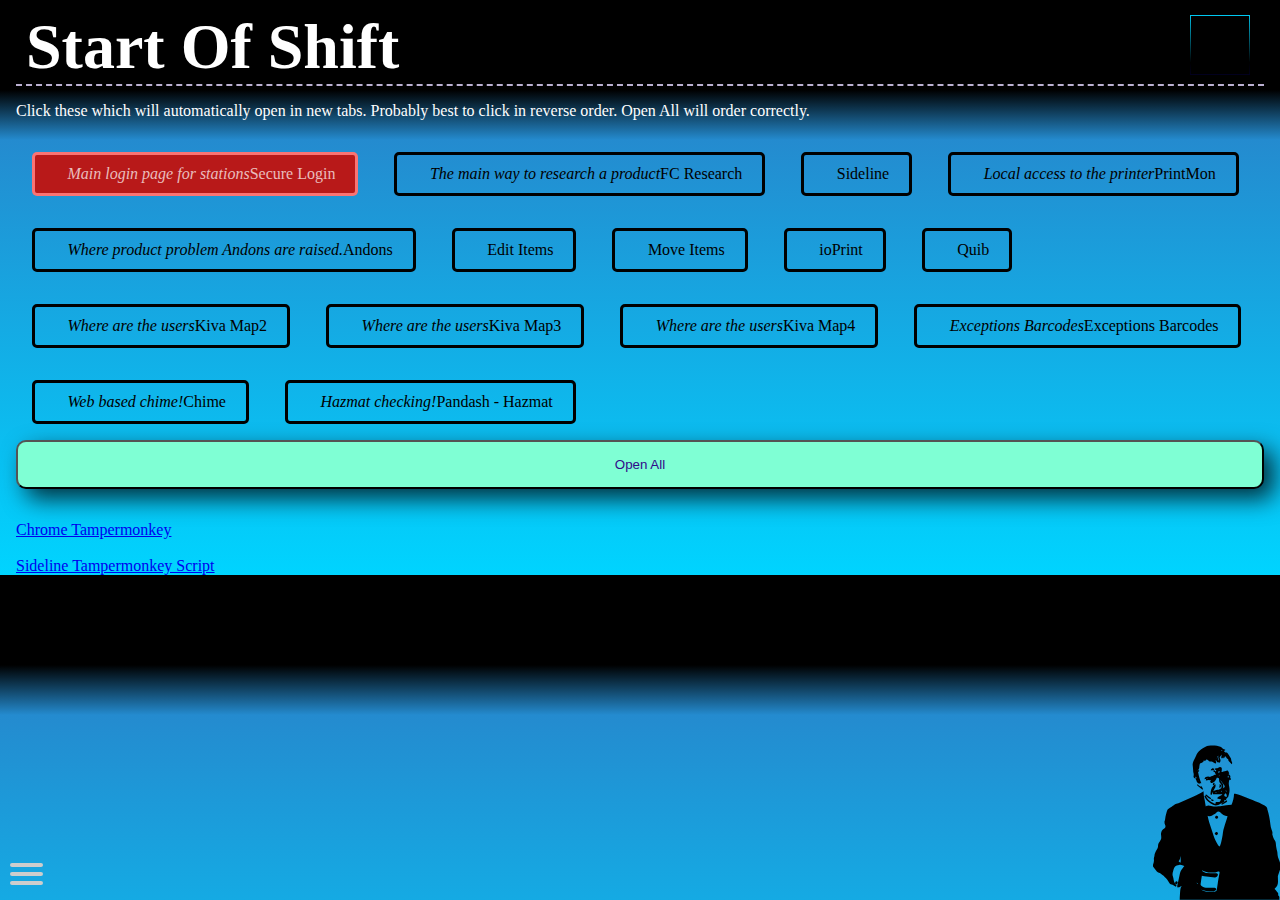
==== index.htm @ 9fe07ccf "custom property work" ====
<!DOCTYPE html>
<html lang="en">

<head>
	<meta charset="UTF-8">
	<meta name="viewport" content="width=device-width, initial-scale=1.0">
	<title>Links For Problem Solving</title>
	<script src="https://code.jquery.com/jquery-3.6.3.min.js"
		integrity="sha256-pvPw+upLPUjgMXY0G+8O0xUf+/Im1MZjXxxgOcBQBXU=" crossorigin="anonymous"></script>
	<link rel="stylesheet" href="https://cdnjs.cloudflare.com/ajax/libs/font-awesome/5.9.0/css/all.min.css"
		integrity="sha512-q3eWabyZPc1XTCmF+8/LuE1ozpg5xxn7iO89yfSOd5/oKvyqLngoNGsx8jq92Y8eXJ/IRxQbEC+FGSYxtk2oiw=="
		crossorigin="anonymous" referrerpolicy="no-referrer" />
	<link rel="shortcut icon"
		href="[data-uri]" />

	<style>
		@font-face {
			font-family: amazon ember;
			font-style: normal;
			font-weight: 400;
			src: local('Amazon Ember'), url('https://fonts.cdnfonts.com/s/67521/Amazon Ember.woff') format('woff')
		}

		@font-face {
			font-family: amazon ember;
			font-style: italic;
			font-weight: 400;
			src: local('Amazon Ember'), url('https://fonts.cdnfonts.com/s/67521/Amazon Ember Italic.woff') format('woff')
		}

		@font-face {
			font-family: amazon ember;
			font-style: normal;
			font-weight: 250;
			src: local('Amazon Ember'), url('https://fonts.cdnfonts.com/s/67521/Amazon Ember Thin.woff') format('woff')
		}

		@font-face {
			font-family: amazon ember;
			font-style: italic;
			font-weight: 250;
			src: local('Amazon Ember'), url('https://fonts.cdnfonts.com/s/67521/Amazon Ember Thin Italic.woff') format('woff')
		}

		@font-face {
			font-family: amazon ember;
			font-style: normal;
			font-weight: 300;
			src: local('Amazon Ember'), url('https://fonts.cdnfonts.com/s/67521/Amazon Ember Light.woff') format('woff')
		}

		@font-face {
			font-family: amazon ember;
			font-style: italic;
			font-weight: 300;
			src: local('Amazon Ember'), url('https://fonts.cdnfonts.com/s/67521/Amazon Ember Light Italic.woff') format('woff')
		}

		@font-face {
			font-family: amazon ember;
			font-style: normal;
			font-weight: 500;
			src: local('Amazon Ember'), url('https://fonts.cdnfonts.com/s/67521/Amazon Ember Medium.woff') format('woff')
		}

		@font-face {
			font-family: amazon ember;
			font-style: italic;
			font-weight: 500;
			src: local('Amazon Ember'), url('https://fonts.cdnfonts.com/s/67521/Amazon Ember Medium Italic.woff') format('woff')
		}

		@font-face {
			font-family: amazon ember;
			font-style: normal;
			font-weight: 700;
			src: local('Amazon Ember'), url('https://fonts.cdnfonts.com/s/67521/Amazon Ember Bold.woff') format('woff')
		}

		@font-face {
			font-family: amazon ember;
			font-style: italic;
			font-weight: 700;
			src: local('Amazon Ember'), url('https://fonts.cdnfonts.com/s/67521/Amazon Ember Bold Italic.woff') format('woff')
		}

		@font-face {
			font-family: amazon ember;
			font-style: normal;
			font-weight: 800;
			src: local('Amazon Ember'), url('https://fonts.cdnfonts.com/s/67521/Amazon Ember Heavy.woff') format('woff')
		}

		@font-face {
			font-family: amazon ember;
			font-style: italic;
			font-weight: 800;
			src: local('Amazon Ember'), url('https://fonts.cdnfonts.com/s/67521/Amazon Ember Heavy Italic.woff') format('woff')
		}

		@font-face {
			font-family: amazon ember cd rc;
			font-style: normal;
			font-weight: 400;
			src: local('Amazon Ember Cd RC'), url('https://fonts.cdnfonts.com/s/67521/Amazon Ember Cd RC.woff') format('woff')
		}

		@font-face {
			font-family: amazon ember display;
			font-style: normal;
			font-weight: 400;
			src: local('Amazon Ember Display'), url('https://fonts.cdnfonts.com/s/67521/Amazon Ember Display.woff') format('woff')
		}

		@font-face {
			font-family: amazon ember duospace;
			font-style: normal;
			font-weight: 400;
			src: local('Amazon Ember Duospace'), url('https://fonts.cdnfonts.com/s/67521/Amazon Ember Duospace.woff') format('woff')
		}

		@font-face {
			font-family: amazon ember mono;
			font-style: normal;
			font-weight: 400;
			src: local('Amazon Ember Mono'), url('https://fonts.cdnfonts.com/s/67521/Amazon Ember Mono.woff') format('woff')
		}

		@font-face {
			font-family: amazon ember v2;
			font-style: normal;
			font-weight: 400;
			src: local('Amazon Ember V2'), url('https://fonts.cdnfonts.com/s/67521/Amazon Ember V2.woff') format('woff')
		}

		@font-face {
			font-family: amazon ember cd rc;
			font-style: italic;
			font-weight: 400;
			src: local('Amazon Ember Cd RC'), url('https://fonts.cdnfonts.com/s/67521/Amazon Ember Cd RC Italic.woff') format('woff')
		}

		@font-face {
			font-family: amazon ember cd rc;
			font-style: normal;
			font-weight: 250;
			src: local('Amazon Ember Cd RC'), url('https://fonts.cdnfonts.com/s/67521/Amazon Ember Cd RC Thin.woff') format('woff')
		}

		@font-face {
			font-family: amazon ember cd rc;
			font-style: italic;
			font-weight: 250;
			src: local('Amazon Ember Cd RC'), url('https://fonts.cdnfonts.com/s/67521/Amazon Ember Cd RC Thin Italic.woff') format('woff')
		}

		@font-face {
			font-family: amazon ember cd rc;
			font-style: normal;
			font-weight: 300;
			src: local('Amazon Ember Cd RC'), url('https://fonts.cdnfonts.com/s/67521/Amazon Ember Cd RC Light.woff') format('woff')
		}

		@font-face {
			font-family: amazon ember display;
			font-style: normal;
			font-weight: 300;
			src: local('Amazon Ember Display'), url('https://fonts.cdnfonts.com/s/67521/Amazon Ember Display Italic.woff') format('woff')
		}

		@font-face {
			font-family: amazon ember display;
			font-style: normal;
			font-weight: 300;
			src: local('Amazon Ember Display'), url('https://fonts.cdnfonts.com/s/67521/Amazon Ember Display Light.woff') format('woff')
		}

		@font-face {
			font-family: amazon ember cd rc;
			font-style: italic;
			font-weight: 300;
			src: local('Amazon Ember Cd RC'), url('https://fonts.cdnfonts.com/s/67521/Amazon Ember Cd RC Light Italic.woff') format('woff')
		}

		@font-face {
			font-family: amazon ember display;
			font-style: normal;
			font-weight: 500;
			src: local('Amazon Ember Display'), url('https://fonts.cdnfonts.com/s/67521/Amazon Ember Display Medium.woff') format('woff')
		}

		@font-face {
			font-family: amazon ember display;
			font-style: italic;
			font-weight: 500;
			src: local('Amazon Ember Display'), url('https://fonts.cdnfonts.com/s/67521/Amazon Ember Display Medium Italic.woff') format('woff')
		}

		@font-face {
			font-family: amazon ember cd rc;
			font-style: normal;
			font-weight: 700;
			src: local('Amazon Ember Cd RC'), url('https://fonts.cdnfonts.com/s/67521/Amazon Ember Cd RC Bold.woff') format('woff')
		}

		@font-face {
			font-family: amazon ember duospace;
			font-style: normal;
			font-weight: 700;
			src: local('Amazon Ember Duospace'), url('https://fonts.cdnfonts.com/s/67521/Amazon Ember Duospace Bold.woff') format('woff')
		}

		@font-face {
			font-family: amazon ember mono;
			font-style: normal;
			font-weight: 700;
			src: local('Amazon Ember Mono'), url('https://fonts.cdnfonts.com/s/67521/Amazon Ember Mono Bold.woff') format('woff')
		}

		@font-face {
			font-family: amazon ember v2;
			font-style: normal;
			font-weight: 700;
			src: local('Amazon Ember V2'), url('https://fonts.cdnfonts.com/s/67521/Amazon Ember V2 Bold.woff') format('woff')
		}

		@font-face {
			font-family: amazon ember cd rc;
			font-style: italic;
			font-weight: 700;
			src: local('Amazon Ember Cd RC'), url('https://fonts.cdnfonts.com/s/67521/Amazon Ember Cd RC Bold Italic.woff') format('woff')
		}

		@font-face {
			font-family: amazon ember display;
			font-style: italic;
			font-weight: 700;
			src: local('Amazon Ember Display'), url('https://fonts.cdnfonts.com/s/67521/Amazon Ember Display Bold Italic.woff') format('woff')
		}

		@font-face {
			font-family: amazon ember display;
			font-style: normal;
			font-weight: 800;
			src: local('Amazon Ember Display'), url('https://fonts.cdnfonts.com/s/67521/Amazon Ember Display Heavy.woff') format('woff')
		}

		@font-face {
			font-family: amazon ember display;
			font-style: italic;
			font-weight: 800;
			src: local('Amazon Ember Display'), url('https://fonts.cdnfonts.com/s/67521/Amazon Ember Display Heavy Italic.woff') format('woff')
		}
	</style>

	<style>
		@property --angle {
			syntax: "<angle>";
			initial-value: 0deg;
			inherits: false;
		}

		@keyframes rotate {
			to {
				--angle: 360deg;
			}
		}



		body {
			margin: 0 1rem;
			font-family: "Amazon Ember";
			background-image: linear-gradient(180deg, rgba(0, 0, 0, 1) 0%, rgba(0, 0, 0, 1) 90px, rgb(36, 139, 207) 140px, rgba(0, 212, 255, 1) 100%);
		}

		svg {
			display: block;
			position: absolute;
			bottom: 0px;
			right: 0px;
			height: 20%;
			z-index: -2;

		}

		h1 {
			padding-top: 10px;
			font-weight: 800;
			font-family: "Amazon Ember Display";
			font-size: 4rem;
			background-color: black;
			color: white;
			display: block;
			margin: 0 auto;
			padding-left: 10px;
			border-bottom: 2px dashed #bab0d1;
		}

		p {
			font-family: "Amazon Ember";
			font-weight: 300;
			color: white;
		}

		#menubar {
			display: flex;
			flex-wrap: wrap;
			align-items: stretch;
			flex-basis: 200px;
			font-family: "Amazon Ember Display";
			font-weight: 400;
			max-width: 100%;
			overflow: hidden;
		}

		#menubar a i {
			display: none;
			overflow: hidden;
		}

		#menubar a:hover i {
			display: block;
			position: absolute;
			bottom: 0px;
			left: 0px;
			width: 100%;
			box-sizing: border-box;
			padding: 5px 10px;
			height: 8vh;
			border: 1px solid;
			border-color: rgb(49, 11, 138);
			background-color: antiquewhite;
			font-size: 20px;
			color: black;
		}

		#menuBar a {
			display: inline-block;
			font-weight: 200;
			border: 3px solid #000;
			border-radius: 5px;
			text-decoration: none;
			font-size: 1rem;
			margin: 1rem;
			padding: 10px 20px;
			color: #000;
			transition: all 0.5s ease;
			flex-grow: 1;

		}

		#menuBar a#securelogin {
			color: #ffffffb7;
			border: 3px solid #ff7b7bec;
			background-color: #b81919;

		}

		#menuBar a::before {
			font-family: "Font Awesome 5 Free";
			font-weight: 900;
			content: '\f2f6';
			transition: all 0.3s ease;

		}

		#menuBar a:visited {
			color: #000;
		}

		#menuBar a:hover::before {
			margin-right: 15px;


		}

		#menuBar a:hover {
			text-decoration: none;
			background: #000;
			color: #fff;
			border: 1px solid #fff;

		}

		#chimeLink {
			display: block;
			margin: 0 auto;
			background-color: orange;
			color: white;
			box-shadow: 10 10 #000;
			padding: 10px;
			box-shadow: 10px 10px 23px 0px rgba(0, 0, 0, 0.75);
			margin-bottom: 1rem;
		}

		#chimelink a {
			margin: 0 auto;
			color: white;
			display: block;
			text-align: center;
			text-decoration: none;
			font-weight: 900;
			font-family: Arial, Helvetica, sans-serif;
		}

		#openAllLink {
			padding: 15px;
			background-color: aquamarine;
			color: rgb(49, 11, 138);
			width: 100%;
			border-radius: 10px;
			margin-bottom: 2rem;
			box-shadow: 10px 10px 23px 0px rgba(0, 0, 0, 0.75);
		}


		#barcodeInput {
			font-size: 2rem;
			width: 100%;
			text-align: center;
			box-shadow: 5px 5px 15px 2px rgba(131, 126, 126, 1) inset;
		}

		#searchBox {
			display: inline-block;
			width: 80%;
			display: grid;

			border: 2px solid #C3073F;
			grid-template-columns: 1fr;
		}

		#barcodeInput button {
			width: 100%;
			font-size: 2rem;
		}

		#calculator {
			transform-origin: bottom left;
			transform: scale(0);
		}

		#clock {
			position: absolute;
			top: 15px;
			right: 30px;
			margin: 0 auto;
			height: 2rem;
			color: #bab0d1;
			padding: 29px;
			border: 1px solid black;
			box-sizing: border-box;
			font-family: 'Amazon Ember Display';
			font-weight: 400;
			font-size: 5rem;
			display: flex;
			vertical-align: middle;
			text-align: center;
			align-items: center;
			justify-content: center;
			--angle: 0deg;
			border-image: linear-gradient(var(--angle), rgba(2, 0, 36, 1) 0%, rgba(0, 0, 0, 1) 25%, rgba(0, 212, 255, 1) 100%) 5;
			animation: 1s rotate linear infinite;
		}

		#menuToggle {
			display: block;
			position: absolute;
			bottom: 10px;
			left: 10px;

			z-index: 1;

			-webkit-user-select: none;
			user-select: none;
		}




		#menuToggle input {
			display: block;
			width: 40px;
			height: 32px;
			position: absolute;
			top: -7px;
			left: -5px;

			cursor: pointer;

			opacity: 0;
			/* hide this */
			z-index: 2;
			/* and place it over the hamburger */

			-webkit-touch-callout: none;
		}

		/*
 * Just a quick hamburger
 */
		#menuToggle span {
			display: block;
			width: 33px;
			height: 4px;
			margin-bottom: 5px;
			position: relative;

			background: #cdcdcd;
			border-radius: 3px;

			z-index: 1;

			transform-origin: 4px 0px;

			transition: transform 0.5s cubic-bezier(0.77, 0.2, 0.05, 1.0),
				background 0.5s cubic-bezier(0.77, 0.2, 0.05, 1.0),
				opacity 0.55s ease;
		}

		#menuToggle span:first-child {
			transform-origin: 0% 0%;
		}

		#menuToggle span:nth-last-child(2) {
			transform-origin: 0% 100%;
		}

		/* 
 * Transform all the slices of hamburger
 * into a crossmark.
 */
		#menuToggle input:checked~span {
			opacity: 1;
			transform: rotate(45deg) translate(-2px, -1px);
			background: #232323;
		}

		/*
 * But let's hide the middle one.
 */
		#menuToggle input:checked~span:nth-last-child(3) {
			opacity: 0;
			transform: rotate(0deg) scale(0.2, 0.2);
		}

		/*
 * Ohyeah and the last one should go the other direction
 */
		#menuToggle input:checked~span:nth-last-child(2) {
			transform: rotate(-45deg) translate(0, -1px);
		}




		/*
 * And let's slide it in from the left
 */
		#menuToggle input:checked~#calculator {
			transform: scale(100);
		}
	</style>
	<style>
		/*============================
  CALCULATOR
============================*/
		#calculator {
			-webkit-font-smoothing: antialiased;
			/* to stop flickering of text in safari */



			transition: transform 0.5s cubic-bezier(0.77, 0.2, 0.05, 1.0);
			position: absolute;
			bottom: 15px;
			left: 45px;
			min-height: 400px;
			max-height: 400px;
			min-width: 350px;
			max-width: 350px;
			border-radius: 10px 10px 0 0;
			height: auto;
			background-color: #1A1A1D;
			box-shadow: 5px 10px 20px 10px rgb(219, 219, 219);
			display: grid;
			grid-template: "s s s s" 1fr
				"a a a o" 1fr
				"n n n o" 1fr
				"n n n o" 1fr
				"n n n o" 1fr
				"n n n o" 1fr
				/ 1fr 1fr 1fr 1fr;
		}

		/*============================
  CALCULATOR SCREEN
============================*/
		.screen {
			width: 100%;
			height: auto;
			grid-area: s;
			background-color: #1A1A1D;
			border-radius: 10px 10px 0 0;
		}

		.screen p {
			display: inline-block;
			color: white;
			text-align: right;
			width: 100%;
			height: 100%;
			font-size: 2.4rem;
			user-select: none;
			padding-right: 14px;
			box-sizing: border-box;
		}

		/*============================
  CALCULATOR BUTTONS
============================*/
		#calculator button {
			border-radius: 50%;
			width: 75%;
			min-width: 60px;
			height: auto;
			outline: none;
			color: white;
			user-select: none;
			border: 1px transparent solid;
			transition: all 0.3s ease;
		}

		/*=== BUTTON CONTAINERS===*/
		#calculator .container {
			justify-items: center;
			grid-gap: 5px;
			padding: 5px 0;

		}

		#calculator .aux {
			grid-area: a;
			display: grid;
			grid-template-columns: repeat(3, 1fr);
			padding-bottom: 0;
		}

		.operators {
			grid-area: o;
			display: grid;
			grid-template-rows: repeat(5, 1fr);
			padding-right: 5px;
		}

		.numbers {
			grid-area: n;
			display: grid;
			grid-template-columns: repeat(3, 1fr);
			grid-template-rows: repeat(4, 1fr);
		}

		/*=== AUXILLARY BUTTONS===*/

		.auxillary {
			background-color: #9f9fa1;
			color: black;
		}

		.auxillary:active {
			background-color: #d3d3d4;
		}

		/*=== OPERATOR BUTTONS===*/
		.operator {
			background-color: #C3073F;
		}

		.operator:active {
			background-color: #a03152;
			color: white;
		}

		.op-clicked {
			background-color: white;
			color: #C3073F;
		}

		#division {
			font-size: 1.3em;
		}

		/*=== NUMBER BUTTONS===*/
		.numbers button {
			background-color: #4E4E50;
		}

		.numbers button:active {
			background-color: #a09e9e;
			color: black;
		}

		#zero {
			grid-column: span 2;
			border-radius: 25%/50%;
			min-width: 190px;
			text-align: left;
			text-indent: 15%;
		}
	</style>
</head>

<body>
	<h1>Start Of Shift</h1>
	<p>Click these which will automatically open in new tabs. Probably best to click in reverse order. Open All will
		order correctly.</p>

	<div id="menuBar">
		<a id="securelogin" target="_blank" href="https://fcmenu-dub-regionalized.corp.amazon.com/secure/login"><i>Main
				login page
				for stations</i>Secure Login</a>
		<a target="_blank" href="http://fcresearch-eu.aka.amazon.com/NCL1/search"><i>The main way to research a
				product</i>FC&nbsp;Research</a>
		<a target="_blank" href="https://aft-poirot-website-dub.dub.proxy.amazon.com/">Sideline</a>
		<a target="_blank" href="http://localhost:5965/webui"><i>Local access to the printer</i>PrintMon</a>

		<a target="_blank"
			href="http://fc-andons-eu.corp.amazon.com/NCL1?category=Kiva&type=Product+Problem&startDate=2023-01-18"><i>Where
				product problem Andons are raised.</i>Andons</a>
		<a target="_blank" href="http://aft-qt-eu.aka.amazon.com/app/edititems?experience=Desktop">Edit&nbsp;Items</a>
		<a target="_blank" href="http://aft-qt-eu.aka.amazon.com/app/moveitems?experience=Desktop">Move&nbsp;Items</a>
		<a target="_blank" href="http://aft-qt-eu.aka.amazon.com/app/ioprint?experience=Desktop">ioPrint</a>
		<a target="_blank" href="https://quip-amazon.com/xPnbAFs8mna5/PS-tote-count">Quib</a>
		<a target="_blank"
			href="https://roboscout.amazon.com/rsp_dashboard/?sites=(NCL1-paKivaA02)&user=cirulek"><i>Where are the
				users</i>Kiva&nbsp;Map2</a>
		<a target="_blank"
			href="https://roboscout.amazon.com/rsp_dashboard/?sites=(NCL1-paKivaA03)&user=cirulek"><i>Where are the
				users</i>Kiva&nbsp;Map3</a>
		<a target="_blank"
			href="https://roboscout.amazon.com/rsp_dashboard/?sites=(NCL1-paKivaA03)&user=cirulek"><i>Where are the
				users</i>Kiva&nbsp;Map4</a>
		<a target="_blank" href="barcode.htm?badgeID=13883176"><i>Exceptions Barcodes</i>Exceptions Barcodes</a>
		<a target="_blank" href="https://app.chime.aws"><i>Web based chime!</i>Chime</a>
		<a target="_blank" href="https://pandash.amazon.com/"><i>Hazmat checking!</i>Pandash - Hazmat</a>
	</div>
	<div><button id="openAllLink">Open All</button></div>
	<div><a target="_blank" href="https://chrome.google.com/webstore/detail/dhdgffkkebhmkfjojejmpbldmpobfkfo">
			Chrome Tampermonkey</a>
		<br /><br />
		<div><a target="_blank" href="https://github.com/davidaspden/SLTM/raw/main/sideline.user.js">Sideline
				Tampermonkey Script</a></div>
		<div id="clock"></div>
	</div>
	<!--Open All Script-->
	<script>
		$(openAllLink).click(() => {
			[...document.querySelectorAll('#menuBar a')].reverse().forEach((e) => {
				console.log(e.href);
				void (window.open(e.href, '_blank'));
			})
		});
	</script>
	<!--Clock Script-->
	<script>
		function startTime() {
			const today = new Date();
			let h = today.getHours();
			let m = today.getMinutes();
			let s = today.getSeconds();
			m = checkTime(m);
			s = checkTime(s);
			$('#clock').html(h + ":" + m + ":" + s);
			setTimeout(startTime, 1000);
		}

		function checkTime(i) {
			if (i < 10) { i = "0" + i };  // add zero in front of numbers < 10
			return i;
		}
		startTime();
	</script>
	<div id="menuToggle">
		<input type="checkbox" />
		<span></span>
		<span></span>
		<span></span>
		<div id='calculator'></div>
	</div>


	<!--Calculator Script-->
	<script>
		/*THIS STORES INPUTTED NUMBERS TO MAKE CALCULATIONS*/

		window.total = 0;
		window.currentNum = 0;
		window.equalsChain = false;

		window.operations = {
			addition: false,
			subtraction: false,
			multiplication: false,
			division: false
		};

		window.calculate = {
			addition: function (a, b) { return a + b; },
			subtraction: function (a, b) { return a - b; },
			multiplication: function (a, b) { return a * b; },
			division: function (a, b) { return a / b; }
		};

		window.first = true;
		window.pending = false;

		$(document).ready(function () {
			var $calculator = $('#calculator');

			/*CREATE STATIC HTML ELEMENTS-----------------*/
			/*Calculator Screen*/
			var $screen = $('<div></div>');
			var $screenText = $('<p>0</p>');

			/* Auxillary Buttons*/
			var $aux = $('<div></div>').attr('class', 'aux');
			var $clear = $('<button id="clear">c</button>');
			var $sign = $('<button id="sign">+/-</button>');
			var $percent = $('<button id="percent">%</button>');

			/* Operator Buttons*/
			var $operators = $('<div></div>').attr('class', 'operators');
			var $division = $('<button id="division">&divide;</button>');
			var $multiplication = $('<button id="multiplication">x</button>');
			var $subtraction = $('<button id="subtraction">-</button>');
			var $addition = $('<button id="addition">+</button>');
			var $equals = $('<button id="equals">=</button>');

			/* Number Buttons*/
			var $numbers = $('<div></div>').attr('class', 'numbers');
			var $seven = $('<button id="seven">7</button>');
			var $eight = $('<button id="eight">8</button>');
			var $nine = $('<button id="nine">9</button>');
			var $four = $('<button id="four">4</button>');
			var $five = $('<button id="five">5</button>');
			var $six = $('<button id="six">6</button>');
			var $one = $('<button id="one">1</button>');
			var $two = $('<button id="two">2</button>');
			var $three = $('<button id="three">3</button>');
			var $zero = $('<button id="zero">0</button>');
			var $decimal = $('<button id="decimal">.</button>');

			/*Class Attributes*/
			var $allAux = [$clear, $sign, $percent];
			var $allOperators = [$division, $multiplication, $subtraction, $addition, $equals];
			var $allNumbers = [
				$seven,
				$eight,
				$nine,
				$four,
				$five,
				$six,
				$one,
				$two,
				$three,
				$zero,
				$decimal
			];

			var assignClass = function ($collection, $class) {
				$collection.forEach(function ($e) {
					$e.addClass($class);
				});
			};

			assignClass([$screen, $screenText], 'screen');
			assignClass([$aux, $operators, $numbers], 'container');
			assignClass($allAux, 'auxillary');
			assignClass($allOperators, 'operator');
			assignClass($allNumbers, 'number');

			/*FUNCTIONS TO HANDLE EVENT LISTENERS-------------*/

			var reset = function () {
				window.total = 0;
				$.each(operations, function (k, op) {
					if (op) {
						operations[k] = false;
					}
				});
				window.pending = false;
				window.currentNum = 0;
				window.first = true;
				window.equalsChain = false;
				rmClass();
				$screenText.text('0');
			};

			var rmClass = function () {
				$('.op-clicked').removeClass('op-clicked');
			};

			var toNum = function () {
				return Number($screenText.text());
			};

			var storedOp = function () {
				var operation = null;
				$.each(operations, function (op, stored) {
					if (stored) {
						operation = calculate[op];
					}
				});
				return operation;
			};

			var handleOperatorClick = function ($btn) {
				var stored;

				if ($btn.attr('id') !== 'equals') {
					rmClass();
					$btn.addClass('op-clicked');

					if (window.equalsChain) {
						window.equalsChain = false;
					}

					if (window.first) {
						window.first = false;
						total = toNum();
					} else {
						stored = storedOp();
						$.each(operations, function (k, op) {
							if (op) {
								total = stored(total, Number($screenText.text()));
								current = toNum();
								$screenText.text(total.toString());
								operations[k] = false;
							}
						});
					}
					operations[$btn.attr('id')] = true;
				}
				pending = true;
			};

			var handleEqualsClick = function () {
				var stored = storedOp();
				var $screenNum = toNum();

				if (!window.equalsChain) {
					if (stored) {
						total = stored(total, $screenNum);
						currentNum = $screenNum;
						window.equalsChain = true;
						$screenText.text(total.toString());
						return;
					}

				} else {
					if (stored) {
						total = stored($screenNum, currentNum);
						$screenText.text(total.toString());
					}
				}
				rmClass();
			};

			var handleNumberClick = function ($num, $limit) {
				var clear = function () {
					$screenText.text('');
				}
				if ($('.op-clicked').length > 0) {
					rmClass();
					clear();
				}
				$.each(operations, function (k, op) {
					if (op && pending) {
						pending = false;
						clear();
					}
				});

				if ($num !== '.') {
					if ($screenText.text().length < $limit) {
						if ($screenText.text() === '0') {
							clear();
						}
						$screenText.append($num);
					}
				}
			};

			var handleSignClick = function () {
				var $number = $screenText.text();
				if (!$number.match(/-/)) {
					$screenText.prepend('-');
				} else {
					$screenText.text($number.substring(1));
				}
			};

			var handleDecimalClick = function () {
				var $number = $screenText.text();
				if ($number.indexOf('.') === -1 && $number.length <= 8) {
					$screenText.append('.');
				}
			};
			/*EVENT LISTENERS--------------------------*/
			$(document).on('click', '.operator', function () {
				handleOperatorClick($(this));
			});

			$(document).on('click', '.number', function () {
				var $num = $(this).text();
				var $limit = $num[0] === '-' ? 9 : 8;
				handleNumberClick($num, $limit);
			});

			$(document).on('click', '#clear', function () {
				reset();
			});

			$(document).on('click', '#sign', function () {
				handleSignClick();
			});

			$(document).on('click', '#decimal', function () {
				handleDecimalClick();
			});

			$(document).on('click', '#percent', function () {
				var $num = Number($screenText.text());
				$screenText.text($num / 100);
			});

			$(document).on('click', '#equals', function () {
				handleEqualsClick();
			});

			/*ADD ELEMENTS TO THE DOM-------------------*/
			var appendElements = function ($parent, $children) {
				$children.forEach(function ($e) {
					$parent.append($e);
				});
				$parent.appendTo($calculator);
			};

			$screen.append($screenText).appendTo($calculator);
			appendElements($aux, $allAux);
			appendElements($operators, $allOperators);
			appendElements($numbers, $allNumbers);
		});

	</script>
	<!--Wolf-->
	<svg version="1.1" x="0px" y="0px" viewBox="0 0 595.28 841.89">
		<g>
			<path d="M-0.14,678.12c0-0.43,0-0.86,0-1.29c3.29-7.25,5.33-15.08,4.46-22.77c-0.58-5.12-0.35-9.59,1.3-14.23
		c0.36-1.01,0.91-2.03,0.94-3.06c0.31-11.65,5.75-21.23,11.58-30.89c2.89-4.8,5.57-10.76,5.41-16.12
		c-0.25-8.75,3.25-15.15,8.18-21.52c1.79-2.31,3.26-4.92,4.54-7.56c3.66-7.58,2.31-15.57,1.34-23.41
		c-0.66-5.29,0.1-10.17,1.85-15.12c2.15-6.06,6.62-9.99,11.82-12.99c7.1-4.09,9.31-12.53,4.75-20.78
		c-2.61-4.72-2.16-9.55-2.16-14.38c0-2.19,2.14-4.34,2.29-6.58c0.76-11.62,3.91-22.74,6.77-33.91c1.16-4.53,2.79-9.01,4.78-13.24
		c1.03-2.18,3.08-4.12,5.11-5.54c4.18-2.92,8.6-5.52,13.03-8.06c8.06-4.62,14.42-11.97,23.68-14.65c3.08-0.89,6.21-1.72,9.14-2.98
		c21.21-9.1,42.49-18.04,63.51-27.57c13.82-6.27,27.29-13.32,40.8-20.26c4.28-2.19,8.17-5.13,13.18-8.34
		c0.32,3.51,0.61,6.16,0.8,8.81c0.32,4.47,0.25,9,0.94,13.41c1.15,7.37,2.85,14.65,4.17,22c1.6,8.95,3.04,17.93,4.68,27.64
		c2.39-1.5,3.87-2.76,5.58-3.41c2.35-0.9,5-2.16,7.31-1.81c8.23,1.23,16.31,3.83,24.57,4.5c9.75,0.79,19.69,0.83,29.42-0.12
		c9.74-0.95,19.26-3.91,28.98-5.26c7.99-1.11,16.12-1.14,24.75-1.68c6.66-16.18,11.83-33.24,11.54-52.16c2.6,0,4.33-0.35,5.86,0.06
		c9.07,2.46,18.29,4.57,27.09,7.79c13.85,5.07,27.43,10.9,41.1,16.45c8.49,3.45,16.93,7.03,25.43,10.45
		c6.31,2.54,12.88,4.52,18.99,7.48c8.45,4.09,16.68,8.66,24.8,13.38c6.6,3.84,12.58,8.41,12.72,17.21c0.02,1.25,0.61,2.49,0.98,3.72
		c6.65,21.74,10.61,43.96,13.15,66.55c0.99,8.8,2.31,17.73,6.19,26.14c2.61,5.66,4.87,11.9,3.04,18.7
		c-0.54,2.02,0.57,4.54,1.15,6.77c0.63,2.45,1.4,4.89,2.32,7.25c1.62,4.14,3.23,8.32,5.2,12.3c1.28,2.57,3.64,4.64,4.75,7.26
		c4.17,9.8,2.94,20.61,5.36,30.77c0.79,3.3,1.03,6.72,1.74,10.04c1.02,4.78,3.21,9.52,3.2,14.27c-0.05,13.47,4.55,25.83,9.43,37.75
		c5.46,13.33,3.36,26.54,3.11,39.92c-0.02,1.2-0.97,2.36-1.38,3.58c-2.83,8.27-5.69,16.54-8.41,24.85c-0.52,1.59-0.7,3.38-0.67,5.06
		c0.16,7.28,0.55,14.56,0.68,21.84c0.23,13.55-3.6,25.34-14.98,33.79c-0.42,0.31-0.45,1.13-0.74,1.92c3.08,3.53,6.39,6.9,9.2,10.65
		c4.12,5.5,10.36,10.28,6.66,18.54c5.65,3.03,6.82,7.52,6.35,12.84c-0.24,2.77-0.04,5.58-0.04,8.37c-155.46,0-310.91,0-466.37,0
		c0.43-9.18,0.39-18.42,1.42-27.54c1.38-12.19,0.33-24.95,7.27-36.2c-4.92-1.98-4.24,3.81-6.99,4.31
		c-3.52,0.82-7.04,1.65-11.47,2.68c-0.55-1.86-1.82-4.19-1.78-6.5c0.06-3.14,1.08-6.27,1.76-9.39c3.22-14.79,6.7-29.53,9.61-44.37
		c2.23-11.35,5.79-21.87,14.03-30.41c2.93-3.04,5.4-6.51,8.13-9.84c-2.38-0.89-4.5-1.84-6.71-2.49c-4.49-1.32-8.98-3.08-13.57-3.48
		c-3.22-0.29-6.57,1.73-9.93,2.07c-8.09,0.8-13.42,5.5-17.13,12.09c-2.07,3.67-3.26,7.89-4.53,11.97
		c-3.05,9.86-5.66,19.67-1.33,30.03c1.7,4.07,2.3,8.72,2.76,13.17c0.69,6.57,2.94,12.44,6.54,17.88l0.02,0.03
		c2.38,3.44,4.75,6.88,7.45,10.78c-1.33,1.54-2.63,3.05-4.06,4.71c-1.41-0.92-2.25-1.53-3.15-2.05c-5.41-3.13-9.54-8.16-16.49-9.02
		c-5.73-0.71-9.75-4.63-12.47-10.04c-5.04-10.03-11.79-18.81-20.68-25.84c-2-1.59-3.61-3.69-5.68-5.18
		c-7.36-5.31-13.44-12.58-23.15-14.33c-2.45-0.44-5.12-2.39-6.71-4.42c-6.26-8-12.13-16.31-18.15-24.5c0-1.29,0-2.58,0-3.86
		C-0.14,679.84-0.14,678.98-0.14,678.12z M256.16,447.65c-0.19,0.51-0.38,1.01-0.57,1.52c2.61,10.57,4.72,21.3,7.95,31.68
		c6.35,20.44,13.82,40.54,19.87,61.06c4.43,15.04,11.79,28.44,19.97,41.53c1.84,2.95,4.54,5.35,7.45,8.7
		c1.63-2.43,2.83-3.66,3.39-5.14c6.03-15.87,8.18-32.67,11.47-49.18c1.51-7.54,1.38-15.48,3.42-22.84
		c4.69-16.92,10.26-33.59,15.46-50.36c1.42-4.59,2.82-9.19,4.29-13.95c-14.96-0.76-25.19-9.22-34.58-18.7
		c-5.24-5.29-11.56-6.53-16.29-0.55c-5.22,6.6-12.48,9.62-19.28,13.55C271.75,448.99,264.64,452.69,256.16,447.65z M225.98,794.15
		c0.36,0.3,0.92,0.97,1.64,1.33c10.21,5.15,20.68,9.3,32.46,8.9c6.43-0.22,12.9,0.33,19.3-0.17c4.81-0.37,9.57-1.72,14.29-2.9
		c2.72-0.68,4.05-2.68,4.45-5.62c1.37-9.92,3.02-19.81,4.5-29.72c1.08-7.2,1.9-14.45,3.14-21.62c1.72-9.89,3.85-19.72,5.56-29.61
		c0.98-5.65-1.57-7.48-6.91-5.65c-4.23,1.45-8.52,3.3-12.89,3.64c-7.84,0.61-15.76,0.18-23.64,0.27
		c-12.06,0.14-23.16-3.56-34.04-8.27c-1.4-0.61-2.91-0.99-4.36-1.47c0.16,2.18,0.79,3.73,1.9,4.25c5.97,2.78,11.88,6.87,18.13,7.58
		c13.36,1.51,26.93,1.21,40.41,1.66c2.35,0.08,4.79-0.14,7.04,0.42c6.58,1.63,8.55,7.49,4.45,12.86c-3.03,3.95-6.87,6.61-12.09,6.09
		c-13.19-1.32-26.39-2.63-39.55-4.27c-6.96-0.87-13.82-2.43-21.31-3.79c-1.06,6.92-2.13,13.64-3.11,20.37
		c-0.76,5.25-1.18,10.57-2.17,15.78c-1.28,6.73-0.29,9.79,5.79,13.39c7.68,4.55,16.04,7.25,25.01,7.4c10.3,0.17,20.6,0.01,30.9,0.07
		c2.12,0.01,4.39-0.04,6.34,0.65c5.31,1.87,6.4,7.28,1.84,10.3c-4.01,2.66-8.61,5.72-13.13,6.04c-9.08,0.65-18.41,0.31-27.42-1.05
		C243.56,799.62,234.86,796.51,225.98,794.15z M128.23,667.62c3.22-11.13,0.37-20.99-0.6-31.03c-1.81,8.49,0.37,18.02-8,24.49
		C122.73,663.43,125.04,665.19,128.23,667.62z M204.48,760.12c1.78,6.06,1.78,6.06,6.67,5.75
		C209.29,764.27,207.44,762.67,204.48,760.12z" />
			<path d="M321.94,162.8c-2.58,2.45-5.39,4.71-7.67,7.41c-2.74,3.26-2.81,6.88-0.68,10.76c2.74,4.97,3.19,10.22,0.27,15.34
		c-0.8,1.4-2.12,2.49-3.58,4.15c-4.05-4.47-13.17-0.77-13.07-10.21c-1.74-0.6-3.33-1.14-4.92-1.68c-0.14-0.31-0.29-0.62-0.08-0.17
		c-0.24-0.43-0.08-0.14,0.09,0.16c1.05,3.03,2.4,6.01,3.02,9.13c0.31,1.58-0.18,4.14-1.26,4.92c-1.04,0.75-3.61,0.27-5.01-0.54
		c-3.95-2.3-7.35-5.8-11.52-7.38c-3.74-1.42-8.2-0.93-12.39-0.87c-5.64-2.21-8.26-9.73-15.99-9.47c-1.51,2.18-2.93,4.23-4.48,6.47
		c-2.59-0.62-5-1.21-7.83-1.89c-0.27,2.17-0.5,4-0.65,5.17c-2.82,2.19-5.15,4-7.47,5.8c-5.18,0.95-9.53,3.01-10.67,9.13
		c-0.69,3.72-1.66,7.51-1.53,11.23c0.19,5.45-2.64,9.33-5.39,13.41c-0.43,0.43-0.86,0.86-1.29,1.29c-1.33,0.71-2.67,1.42-4,2.13
		c0.26,0.37,0.52,0.74,0.78,1.12c1.07-1.08,2.14-2.17,3.21-3.25c0.43-0.43,0.86-0.86,1.29-1.29c5.66,1.2,6.65,3.51,2.93,7.34
		c-1.16,1.19-3.03,1.68-3.32,1.83c2.46,10.7,4.06,19.43,6.54,27.91c2.46,8.4,5.8,16.54,8.83,24.99c-3.14,1.32-6.66-0.94-8.8,2.18
		c-0.19,0.27-1.37,0.2-1.82-0.11c-4.56-3.06-9.98-5.59-11.53-11.3c-0.95-3.5-1.42-6.91-3.89-9.83c-0.79-0.94-0.39-2.88-0.53-4.36
		c1.47-0.43,2.94-0.85,5.38-1.56c-3.16-2.45-5.56-4.3-7.95-6.16c-0.14-0.31-0.29-0.62-0.06-0.13c-0.26-0.48-0.1-0.18,0.07,0.12
		c0.86,2.58,1.72,5.16,2.58,7.74c-5.99,1.35-11.34-4.17-9.71-10.72c1.42-5.7,0.67-10.92-1.01-16.34c-0.8-2.6-0.71-5.48-0.94-8.24
		c-0.71-8.31-0.93-16.68-2.21-24.9c-1.13-7.26,1.27-13.66,3.82-19.87c3.72-9.04,9.29-17.38,12.49-26.56
		c3.36-9.65,9.9-16.38,16.92-22.9c4.34-4.04,9.34-7.39,14.21-10.82c8.1-5.7,17.02-10.01,26.75-11.61
		c12.86-2.11,25.73-2.18,38.81,0.27c5.7,1.07,10.89,3.23,16.42,4.47c1.62,0.36,3.6,0.86,4.59,2.01c4.61,5.35,9.86,9.52,16.91,11.11
		c0.64,0.14,1.08,1.19,2.06,2.33c-2.36,1.79-4.49,3.4-7.09,5.37c3.19,2.22,6.12,4.27,9.83,6.86c4.25-1.63,7.01,2.15,9.43,5.59
		c4.66,6.6,8.89,13.51,13.25,20.33c0.56,0.87,1.21,1.96,1.16,2.91c-0.31,5.83,2.19,10.8,4.32,15.98c1.28,3.1,1.45,6.58-1.76,9.44
		c-4.39-4.86-8.49-9.6-12.81-14.13c-2.56-2.68-4.01-5.52-2.77-9.14c-6.99-2.88-9.28-9.91-13.79-14.47c-5.8,0.83-1.76,9.6-8.3,9.93
		c-2.92-3.11-1.47-6.7-1.77-9.96c0.86-3,1.73-6.01,2.59-9.01c0.43-0.43,0.86-0.86,1.28-1.29c0.43-0.43,0.85-0.87,1.28-1.3
		c0.63-0.19,1.26-0.38,1.89-0.57c-0.39-0.34-0.77-0.68-1.16-1.02c-0.24,0.53-0.48,1.06-0.72,1.6c-0.43,0.43-0.87,0.85-1.3,1.28
		c-0.43,0.43-0.86,0.86-1.29,1.28c-0.85,3.01-1.71,6.02-2.56,9.03c-0.48,2.02-0.97,4.04-1.44,6.06c-0.86,3.73-1.46,4.04-6.43,3.24
		C317.18,172.98,321.58,168.06,321.94,162.8c0.45-0.83,0.9-1.66,1.36-2.48c-0.27-0.09-0.55-0.17-0.82-0.26
		C322.3,160.98,322.12,161.89,321.94,162.8z M213.72,287.77l0.01-0.01c0.63,1.04,1.26,2.09,1.89,3.13c0.28-0.25,0.55-0.51,0.83-0.76
		C215.54,289.34,214.63,288.56,213.72,287.77z M306.02,188.84c0.37,0.05,0.73,0.1,1.1,0.15c0-2.4,0.72-5.1-0.15-7.14
		c-1.95-4.61-3.18-9.08-1.06-14.26c-4.41,1.69-4.39,1.69-3.58,5.22C303.58,178.15,304.8,183.5,306.02,188.84z M323.85,143.55
		c0.16-0.56,0.32-1.12,0.48-1.68c-2.04-0.64-4.08-1.28-6.13-1.92C318.96,144.32,320.97,145.1,323.85,143.55z M296.99,180.35
		c-0.17,0-0.34,0-0.51,0c0,0.75,0,1.49,0,2.24c0.17,0,0.34,0,0.51,0C296.99,181.85,296.99,181.1,296.99,180.35z M212.1,281.84
		c-0.24,0.07-0.48,0.14-0.72,0.2c0.18,0.67,0.37,1.34,0.55,2.01c0.26-0.07,0.51-0.15,0.77-0.22
		C212.5,283.17,212.3,282.51,212.1,281.84z M350.67,169.41c-0.07-0.18-0.09-0.44-0.21-0.51c-0.12-0.06-0.34,0.1-0.52,0.17
		c0.06,0.18,0.09,0.45,0.21,0.5C350.28,169.63,350.5,169.47,350.67,169.41z" />
			<path d="M285.86,303.23c2.28-0.33,4.57-0.66,7.36-1.07c-0.49,4.61-0.84,7.99-1.15,10.89c-3.48,6.39-6.77,12.46-10.07,18.53
		c-0.63,0.2-1.26,0.39-1.89,0.59c0.38,0.34,0.77,0.67,1.15,1.01c0.24-0.53,0.48-1.07,0.73-1.6c4.9-1.38,9.76-2.94,14.73-4.06
		c3.13-0.71,6.41-0.74,10.96-1.22c1.69-0.95,5-2.35,7.7-4.5c2.06-1.65,4.43-4.11,4.78-6.49c0.92-6.29,1.39-12.54-4.25-17.83
		c-5.13-4.8-7.63-11.22-6.72-18.64c0.27-2.23-0.38-4.57-0.55-6.3c-3.25-1.23-5.84-2.21-9.37-3.55c-1.91,3.85-4.03,8.52-6.54,12.97
		c-1.12,1.99-2.91,3.66-4.63,5.23c-2.05,1.87-4.37,3.43-6.53,5.19c-5.24,4.26-12,2.15-14.57-4.94c1.64-1.25,3.38-2.57,5.49-4.17
		c-8.22-4.07-16.18-2.98-25.31-0.35c0.63-3.25,0.97-4.99,1.31-6.74c0.43-0.43,0.86-0.86,1.2-2.1c-0.03-0.28,0.03,0.27,0.1,0.81
		c2.33-0.94,4.67-1.87,7-2.81c-0.17-0.44-0.34-0.88-0.51-1.32c-2.23,0.83-4.46,1.67-6.59,3.31c-0.33,1.25-0.76,1.68-1.19,2.11
		c-2.08,0.25-4.16,0.5-6.75,0.8c-1.75-5.92,3.44-9.16,6.05-10.6c5.55-3.06,12.33-4,19.22-0.24c1.66-0.92,3.6-2.21,5.71-3.1
		c3.29-1.38,6.72-2.4,10.03-3.72c2.29-0.9,4.48-2.04,5.99-2.73c2.91-0.41,5.16-0.73,7.41-1.05c0.43-0.43,0.86-0.86,1.28-1.3
		c0.16-0.29,0.33-0.58,0.12-0.22c0.18-0.37,0.03-0.07-0.11,0.23c-0.43,0.43-0.86,0.86-1.3,1.28c-5.67-1.45-4.86-6.89-6.47-10.68
		c-8.51-3.37-9.3-5.76-3.83-11.23l-0.02,0.02c2.23,2.37,4.46,4.73,7.05,7.48c1.13-1.71,2.19-3.31,3.25-4.91l0.01,0.01
		c-2.62-1.99-5.23-3.97-9.08-6.89c3.71-1.81,5.95-3.88,8.05-3.74c6,0.39,10.78-2.76,15.61-5.02c5.62-2.64,11.6,1.56,11.19,7.04
		c-0.17,2.35,0.21,4.75-0.12,7.06c-0.33,2.27-1.25,4.45-2.19,7.65c1.65,0.26,3.41,1.15,4.44,0.61c7.09-3.68,15.32-3.08,22.54-6.32
		c2.36-1.06,4.59,0.11,5.66,2.79c1.25,3.11,2.59,6.18,4.54,10.8c-1.17,0.77-2.91,1.92-4.25,2.81c2.94,2.47,6.94,4.47,8.65,7.68
		c1.53,2.87,0.52,7.09,0.05,10.77c0.92,2.47,6.16,3.37,3.38,7.39c-1.06,1.53-4.59,1.36-7.82,2.17c-0.72,4.21-2.33,9.72-2.43,15.26
		c-0.09,5.44,1.15,10.95,2.16,16.36c2.16,11.52,2.67,22.89-1.29,34.19c-1.6,4.56-2.58,9.34-4.01,14.64
		c-1.15,0.44-2.91,1.12-5.25,2.01c-0.95,2.07-2.35,4.49-3.2,7.08c-1.99,6.05-3.36,6.59-9.27,2.61c0,3.11,0,5.86,0,8.62l0.01-0.01
		c-0.43,0.43-0.85,0.85-1.28,1.28l-0.04,0.03c-0.82,0.4-1.64,0.81-2.45,1.21l-0.19,0.15c-0.4,0.39-0.79,0.79-1.19,1.18l-0.02,0.02
		c-4.36,2.19-8.94,4.05-13.05,6.64c-9.84,6.19-20.08,10.08-31.56,5.41c-9.55-3.89-18.13-9.44-26.07-16.17
		c-7.07-5.99-11.71-13.49-15.81-21.51c-2.08-4.08-1.22-5.44,4.04-6.58l0,0c0.43,0.43,0.87,0.87,1.3,1.3l-0.02-0.02
		c4.48,14.24,14.88,23.17,27.29,30.22c3.53,2,7.22,3.77,10.97,5.32c2.07,0.85,4.41,1.03,6.76,1.54c0.27-1.3,0.49-1.89,0.51-2.5
		c0.24-5.88,1.08-6.57,6.96-5.68c11.32,1.72,15.33-0.91,18.69-12.65c-6.53,0.36-12.45-1.32-18.76-4.88
		c5.52-9.73,16.39-11.18,23.93-16.92c-0.15-0.45-0.3-0.89-0.46-1.34c-14.26,0-28.52,0-42.68,0c-0.36-4.04-0.67-7.41-0.97-10.77
		c-4.28,3.87-0.42,11.05-7.03,13.35c-3.4-1.52-3.52-4.53-3.28-7.21c1.14-12.88,2.77-25.63,13.55-34.83c1-0.86,1.27-2.58,1.88-3.89
		c0,0-0.02,0.02-0.02,0.02C285,304.09,285.44,303.65,285.86,303.23C285.87,303.22,285.86,303.23,285.86,303.23z M300.04,233.65
		c0.86-0.43,1.72-0.86,2.58-1.29c3.51-0.12,6.86-0.6,9.01-3.87c0.31-0.14,0.62-0.28,0.26-0.11c0.35-0.19,0.06-0.03-0.24,0.13
		c-3.01,1.29-6.01,2.57-9.02,3.86C301.76,232.8,300.9,233.23,300.04,233.65L300.04,233.65z M312.92,237.51
		c0.31-0.14,0.62-0.28,0.22-0.1c0.39-0.21,0.09-0.05-0.21,0.11c-0.43,0.43-0.86,0.85-1.3,1.28c-2.01,0.52-4.01,1.04-6.26,1.62
		c0.53,3.25,1,6.14,1.41,8.69c1.58-1.74,3.18-3.52,4.5-4.98c0.13-1.97,0.24-3.65,0.36-5.33
		C312.06,238.38,312.49,237.94,312.92,237.51z M262.68,269.73c-0.31,0.14-0.61,0.29-0.21,0.1c-0.39,0.22-0.1,0.05,0.2-0.11
		L262.68,269.73z M300.04,336.72c-4.5-1.41-7.93-0.17-9.77,4.92C293.52,340,296.78,338.36,300.04,336.72c2.22,0,4.45,0,6.67,0
		c-0.06-0.47-0.12-0.95-0.19-1.42C304.36,335.77,302.2,336.25,300.04,336.72z M328.38,318.68c0.97-0.43,2.08-0.68,2.9-1.31
		c5.57-4.34,5.71-7.94,0.88-13.18c-1.57-1.7-2.61-3.87-3.94-5.8c-4.23-6.12-8.47-12.23-12.71-18.34l0.01-0.01
		c1.23,5.04,3.09,9.62,7.01,13.39c4.33,4.17,6.33,9.51,5.95,15.66c-0.19,3.19-0.06,6.41-0.08,9.61c-1.3,1.2-2.61,2.4-3.91,3.6
		c0.44,0.33,0.89,0.66,1.33,0.98C326.66,321.74,327.52,320.21,328.38,318.68z M344.25,360.13c1.9-7.01,0.71-12.71-4.85-17.73
		c-2.74,3.49-6.92,6.04-5.89,10.9C334.67,358.74,339.93,358.55,344.25,360.13z M352.07,260.91c-0.75,0.24-1.5,0.48-2.25,0.72
		c0,2.42,0,4.83,0,7.25c0.47,0.27,0.94,0.53,1.41,0.8c1.16-1.09,3.31-2.24,3.25-3.26C354.36,264.54,352.95,262.74,352.07,260.91z
		 M341.99,335.79c0.76-0.24,1.52-0.47,2.28-0.71c-0.86-2.05-1.72-4.1-2.58-6.16c-0.58,0.22-1.17,0.45-1.75,0.67
		C340.61,331.66,341.3,333.73,341.99,335.79z M317.72,334.94c0.39,0.47,0.78,0.95,1.17,1.42c1.3-1.24,2.6-2.48,3.9-3.71
		c-0.39-0.4-0.77-0.81-1.16-1.21C320.33,332.61,319.03,333.77,317.72,334.94z M308.55,265.21c2.03-6.45,2.03-6.45,0-9.78
		C308.55,258.03,308.55,260.88,308.55,265.21z M319.23,251.92c0.02-0.19,0.05-0.38,0.07-0.56c-0.35,0.04-0.7,0.05-1.03,0.15
		c-0.07,0.02-0.05,0.35-0.08,0.54C318.53,252,318.88,251.96,319.23,251.92z" />
			<path d="M227.59,309.71c2.3,4.85,4.56,9.62,6.83,14.39c-0.38,0.43-0.76,0.86-1.14,1.29c-1.45-0.4-3.21-0.4-4.3-1.26
		c-6.88-5.37-13.68-10.86-20.36-16.46c-2.23-1.87-3.37-4.24-0.52-6.95c4.48,3.75,8.63,7.23,12.72,10.66
		C223.02,310.83,224.83,310.39,227.59,309.71z" />
			<path d="M333.53,381.82c4-2.13,8.01-4.26,12.17-6.48c2.85,5.17-0.03,7.45-2.76,9.27c-5.11,3.4-10.48,6.43-15.76,9.57
		c-2.91,1.73-2.93,1.69-8.08,0.23c1.4-1.78,2.37-3.4,3.7-4.62c1.7-1.54,3.7-2.75,5.57-4.1c0,0,0.02-0.02,0.02-0.02
		c0.4-0.39,0.79-0.79,1.19-1.18l0.19-0.15c0.82-0.4,1.64-0.81,2.45-1.21l0.04-0.03c0.43-0.43,0.85-0.85,1.28-1.28
		C333.54,381.81,333.53,381.82,333.53,381.82z" />
			<path d="M245.93,353.47c-0.29-4.62,0.91-5.74,4.52-4.09c1.15,0.53,2.17,1.37,3.16,2.17c4.64,3.75,9.22,7.58,13.9,11.28
		c2.43,1.93,4.65,3.87,4.18,7.39l0.01-0.01c-8.12-0.69-13.7-5.84-19.29-10.97c-1.69-1.55-3.46-3-5.2-4.49l0.02,0.02
		C246.8,354.33,246.36,353.9,245.93,353.47L245.93,353.47z" />
			<path d="M311.84,308.79c-0.28-3.32-0.5-5.82-0.75-8.8c4.98,0.6,7.74,3.28,7.74,6.53c0,3.25-2.11,6.58-3.65,9.69
		c-0.3,0.6-2.64,0.93-3.36,0.42c-1.01-0.72-1.99-2.38-1.89-3.55C310.05,311.51,311.23,310.04,311.84,308.79z" />
			<path d="M285.87,233.65c-2.28,0.49-4.55,1.05-6.85,1.46c-2.4,0.43-4.82,0.71-8.56,1.25c0.6-2.88,0.57-5.72,1.35-5.96
		c3.73-1.16,6.49-5.43,11.07-3.78c3.45,1.24,2.99,4.26,2.98,7.04L285.87,233.65z" />
			<path d="M271.69,370.22c3.44,0.67,7,1,10.23,2.22c1.05,0.4,1.22,3.14,1.79,4.81c-1.69,0.47-3.5,1.57-5.05,1.29
		C272.82,377.45,271.42,375.54,271.69,370.22L271.69,370.22z" />
			<path d="M284.59,304.51c-2.34-0.59-5.13-1.2-4.73-4.23c0.48-3.65,3.09-5.87,6.79-6.99c3.98,3.8-0.45,6.72-0.78,9.94
		c0,0,0.01-0.01,0.01-0.01c-0.43,0.43-0.87,0.87-1.3,1.3C284.57,304.52,284.59,304.51,284.59,304.51z" />
			<path d="M102.91,764.43c0.54-2.42,0.58-5.13,1.76-7.18c1.64-2.86,4.55-3.65,7.74-2.09c3.3,1.61,4.05,4.43,2.73,7.46
		c-1.03,2.37-2.94,4.35-4.77,6.95c-2.99-2.06-5.21-3.59-7.43-5.11C102.93,764.46,102.91,764.43,102.91,764.43z" />
			<path d="M296.87,538.54c-5.94-2.47-8.59-5.39-7.87-8.67c0.57-2.59,4.85-6.12,7.55-6.23c3.02-0.12,6.29,2.45,7.05,5.55
		C304.56,533.1,302.54,535.92,296.87,538.54z" />
			<path d="M297.14,461.63c-3.87-0.14-6.92-3.32-6.75-7.05c0.19-4.23,3.43-7.25,7.53-7.03c3.84,0.21,7.26,3.62,6.98,6.94
		C304.58,458.18,300.7,461.75,297.14,461.63z" />
		</g>
	</svg>

</body>

</html>
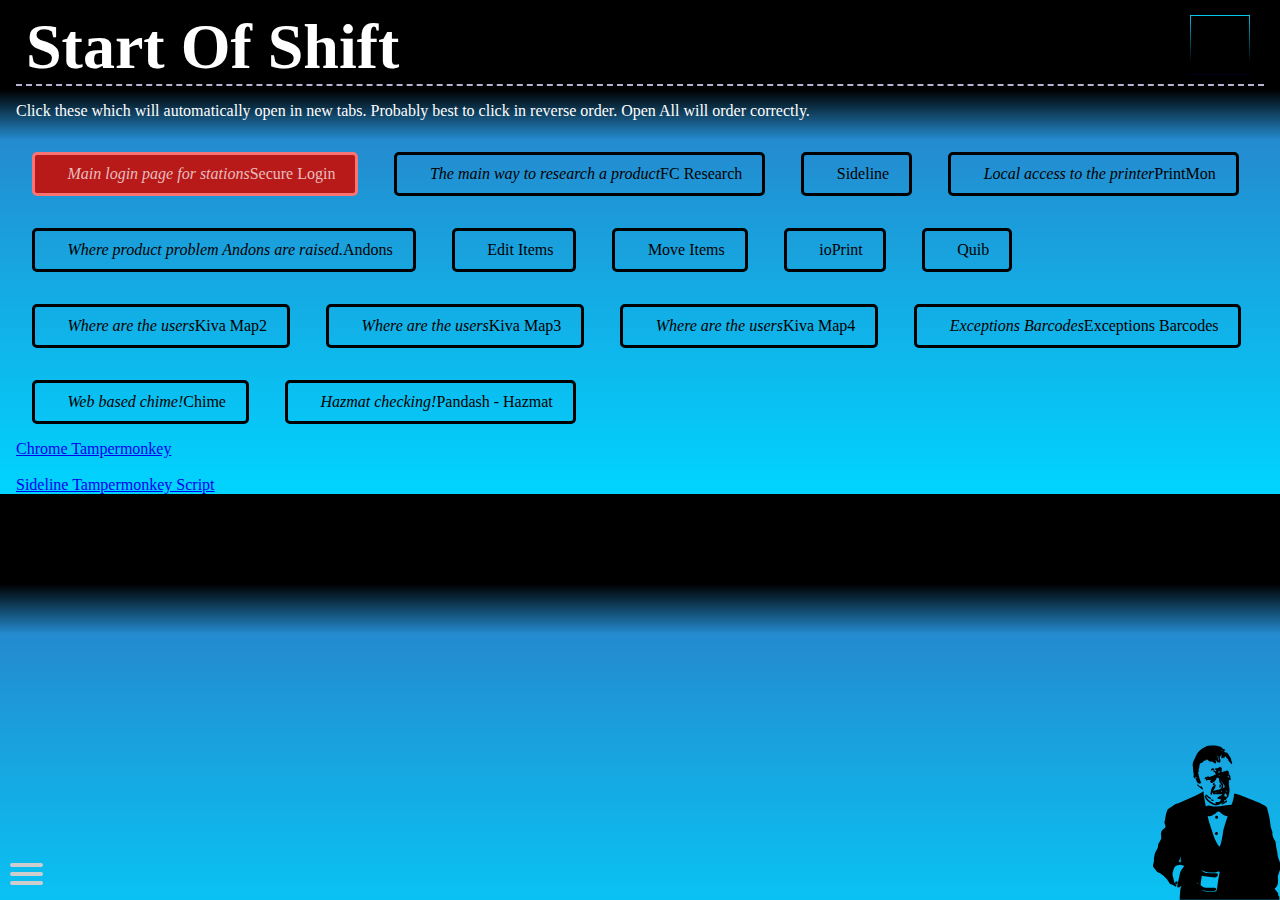
==== commit 3305e2f7: "Clean up" ====
--- a/index.htm
+++ b/index.htm
@@ -745,7 +745,6 @@
 		<a target="_blank" href="https://app.chime.aws"><i>Web based chime!</i>Chime</a>
 		<a target="_blank" href="https://pandash.amazon.com/"><i>Hazmat checking!</i>Pandash - Hazmat</a>
 	</div>
-	<div><button id="openAllLink">Open All</button></div>
 	<div><a target="_blank" href="https://chrome.google.com/webstore/detail/dhdgffkkebhmkfjojejmpbldmpobfkfo">
 			Chrome Tampermonkey</a>
 		<br /><br />
@@ -753,15 +752,7 @@
 				Tampermonkey Script</a></div>
 		<div id="clock"></div>
 	</div>
-	<!--Open All Script-->
-	<script>
-		$(openAllLink).click(() => {
-			[...document.querySelectorAll('#menuBar a')].reverse().forEach((e) => {
-				console.log(e.href);
-				void (window.open(e.href, '_blank'));
-			})
-		});
-	</script>
+	
 	<!--Clock Script-->
 	<script>
 		function startTime() {
@@ -782,7 +773,7 @@
 		startTime();
 	</script>
 	<div id="menuToggle">
-		<input type="checkbox" />
+		<input type="checkbox" id="menuToggleInput"/>
 		<span></span>
 		<span></span>
 		<span></span>
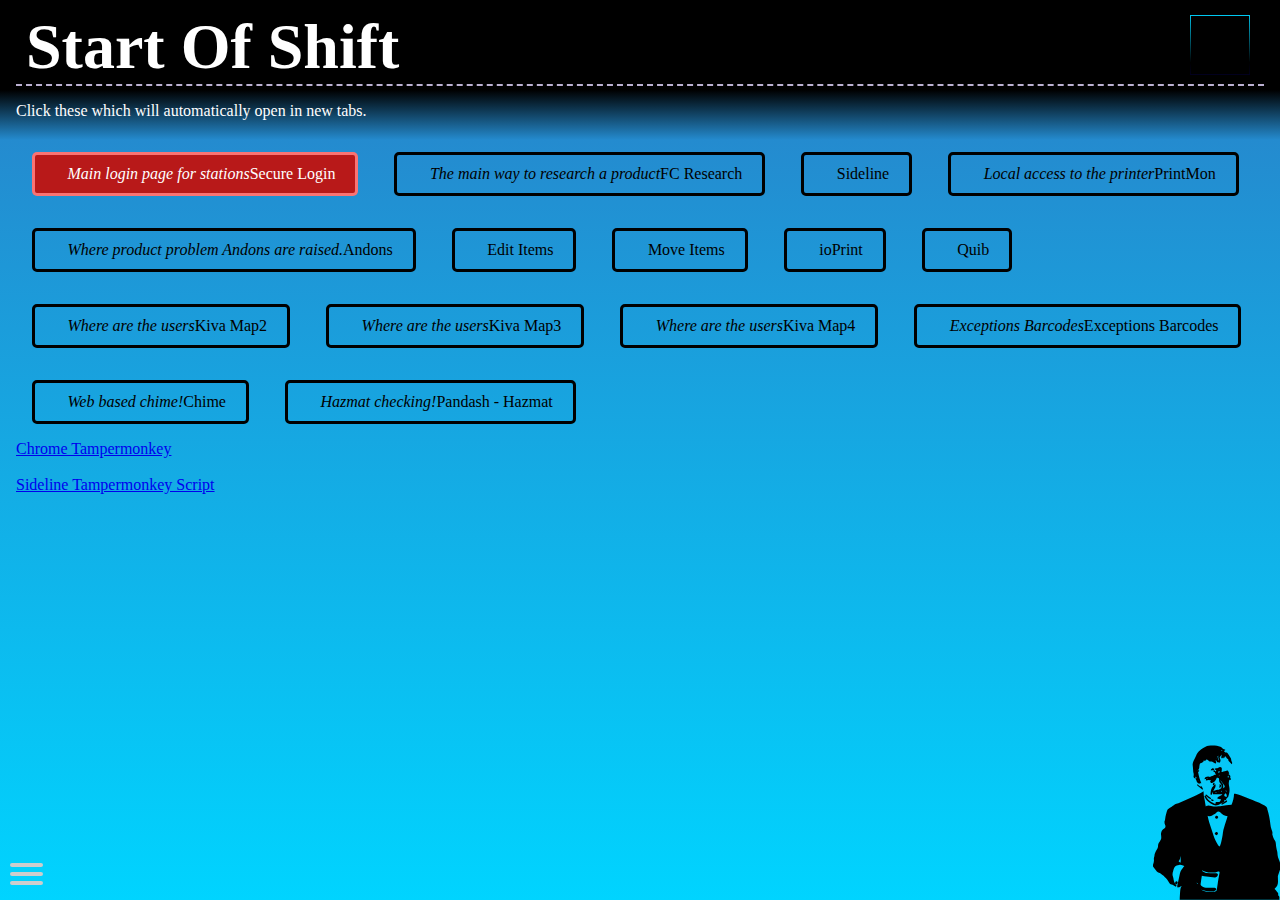
==== commit d816a1ab: "Changes to css." ====
--- a/index.htm
+++ b/index.htm
@@ -271,6 +271,7 @@
 		body {
 			margin: 0 1rem;
 			font-family: "Amazon Ember";
+			height: 100svh;
 			background-image: linear-gradient(180deg, rgba(0, 0, 0, 1) 0%, rgba(0, 0, 0, 1) 90px, rgb(36, 139, 207) 140px, rgba(0, 212, 255, 1) 100%);
 		}
 
@@ -344,14 +345,14 @@
 			font-size: 1rem;
 			margin: 1rem;
 			padding: 10px 20px;
-			color: #000;
+			color: #000000;
 			transition: all 0.5s ease;
 			flex-grow: 1;
 
 		}
 
 		#menuBar a#securelogin {
-			color: #ffffffb7;
+			color: #ffffff;
 			border: 3px solid #ff7b7bec;
 			background-color: #b81919;
 
@@ -379,7 +380,7 @@
 			text-decoration: none;
 			background: #000;
 			color: #fff;
-			border: 1px solid #fff;
+			border: 3px solid #fff;
 
 		}
 
@@ -404,15 +405,7 @@
 			font-family: Arial, Helvetica, sans-serif;
 		}
 
-		#openAllLink {
-			padding: 15px;
-			background-color: aquamarine;
-			color: rgb(49, 11, 138);
-			width: 100%;
-			border-radius: 10px;
-			margin-bottom: 2rem;
-			box-shadow: 10px 10px 23px 0px rgba(0, 0, 0, 0.75);
-		}
+		
 
 
 		#barcodeInput {
@@ -713,8 +706,7 @@
 
 <body>
 	<h1>Start Of Shift</h1>
-	<p>Click these which will automatically open in new tabs. Probably best to click in reverse order. Open All will
-		order correctly.</p>
+	<p>Click these which will automatically open in new tabs. </p>
 
 	<div id="menuBar">
 		<a id="securelogin" target="_blank" href="https://fcmenu-dub-regionalized.corp.amazon.com/secure/login"><i>Main
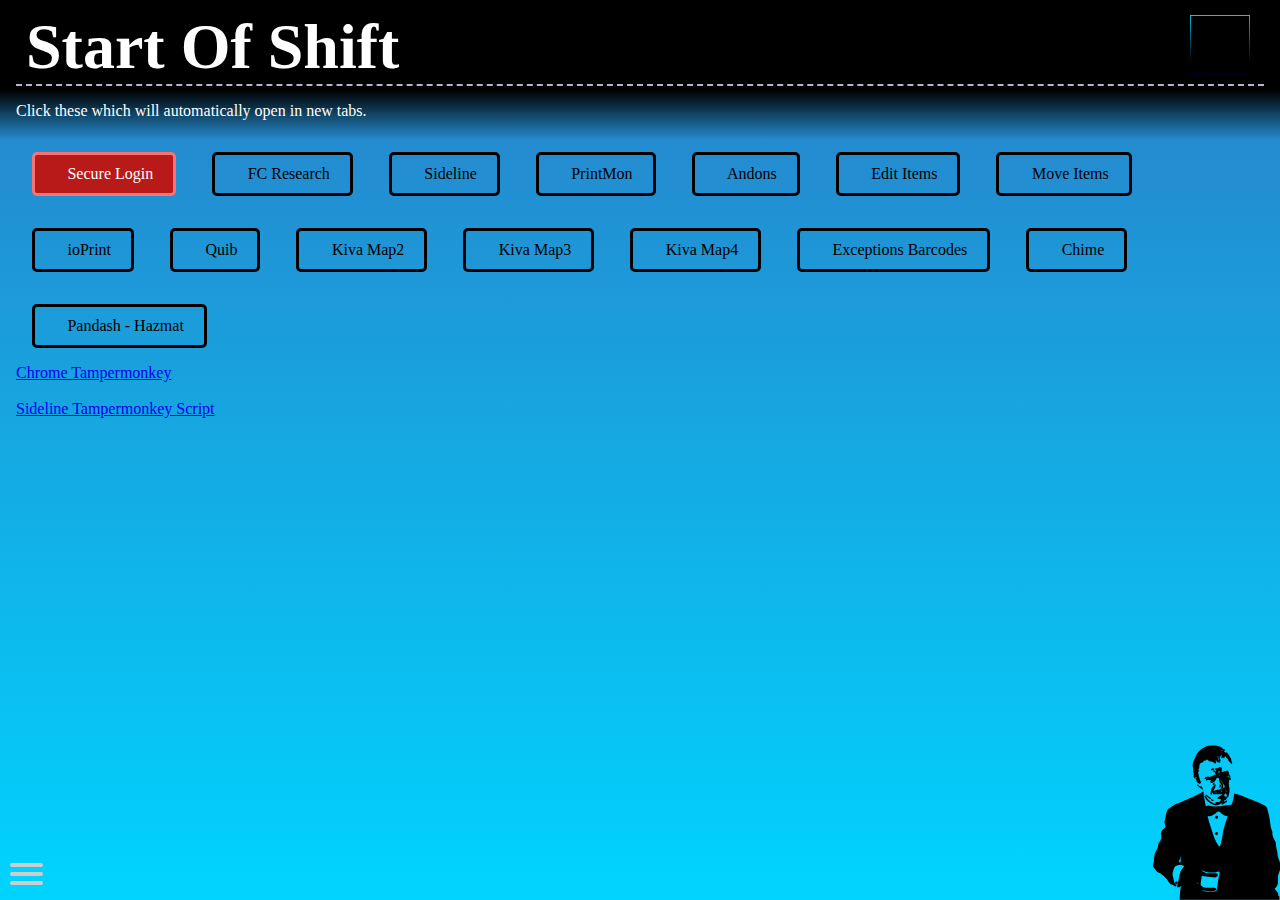
==== commit b6fe0801: "i selector fix" ====
--- a/index.htm
+++ b/index.htm
@@ -314,13 +314,12 @@
 			max-width: 100%;
 			overflow: hidden;
 		}
-
-		#menubar a i {
+		#menuBar > a > i {
 			display: none;
 			overflow: hidden;
 		}
 
-		#menubar a:hover i {
+		#menubar a:hover > i {
 			display: block;
 			position: absolute;
 			bottom: 0px;
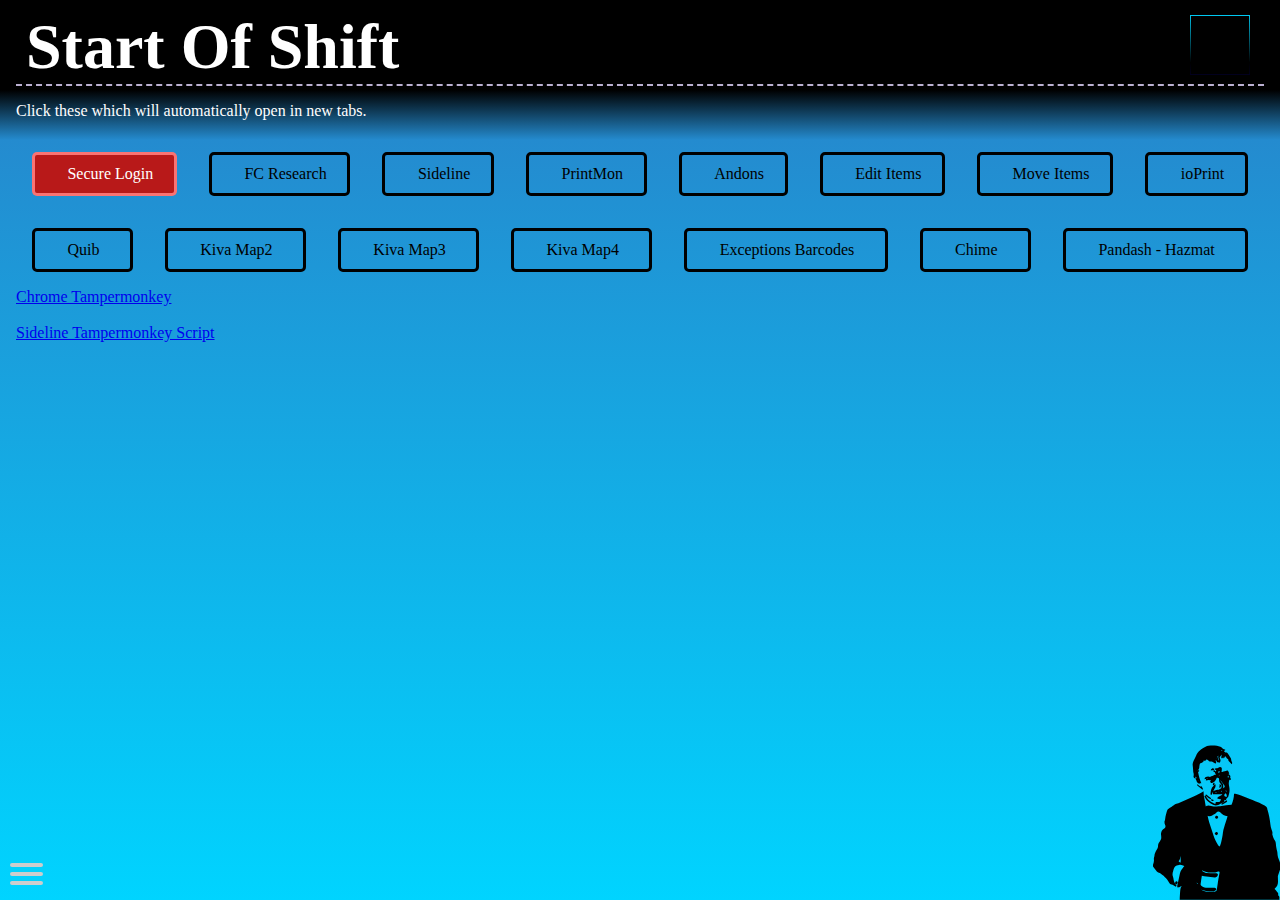
==== commit dc55599b: "spelling errors would you believe." ====
--- a/index.htm
+++ b/index.htm
@@ -304,7 +304,7 @@
 			color: white;
 		}
 
-		#menubar {
+		#menuBar {
 			display: flex;
 			flex-wrap: wrap;
 			align-items: stretch;
@@ -314,12 +314,12 @@
 			max-width: 100%;
 			overflow: hidden;
 		}
-		#menuBar > a > i {
+		#menuBar > a  i {
 			display: none;
 			overflow: hidden;
 		}
 
-		#menubar a:hover > i {
+		#menuBar > a:hover  i {
 			display: block;
 			position: absolute;
 			bottom: 0px;
@@ -337,7 +337,7 @@
 
 		#menuBar a {
 			display: inline-block;
-			font-weight: 200;
+			font-weight: 400;
 			border: 3px solid #000;
 			border-radius: 5px;
 			text-decoration: none;
@@ -383,26 +383,7 @@
 
 		}
 
-		#chimeLink {
-			display: block;
-			margin: 0 auto;
-			background-color: orange;
-			color: white;
-			box-shadow: 10 10 #000;
-			padding: 10px;
-			box-shadow: 10px 10px 23px 0px rgba(0, 0, 0, 0.75);
-			margin-bottom: 1rem;
-		}
-
-		#chimelink a {
-			margin: 0 auto;
-			color: white;
-			display: block;
-			text-align: center;
-			text-decoration: none;
-			font-weight: 900;
-			font-family: Arial, Helvetica, sans-serif;
-		}
+		
 
 		
 
@@ -551,7 +532,7 @@
  * And let's slide it in from the left
  */
 		#menuToggle input:checked~#calculator {
-			transform: scale(100);
+			transform: scale(1);
 		}
 	</style>
 	<style>
